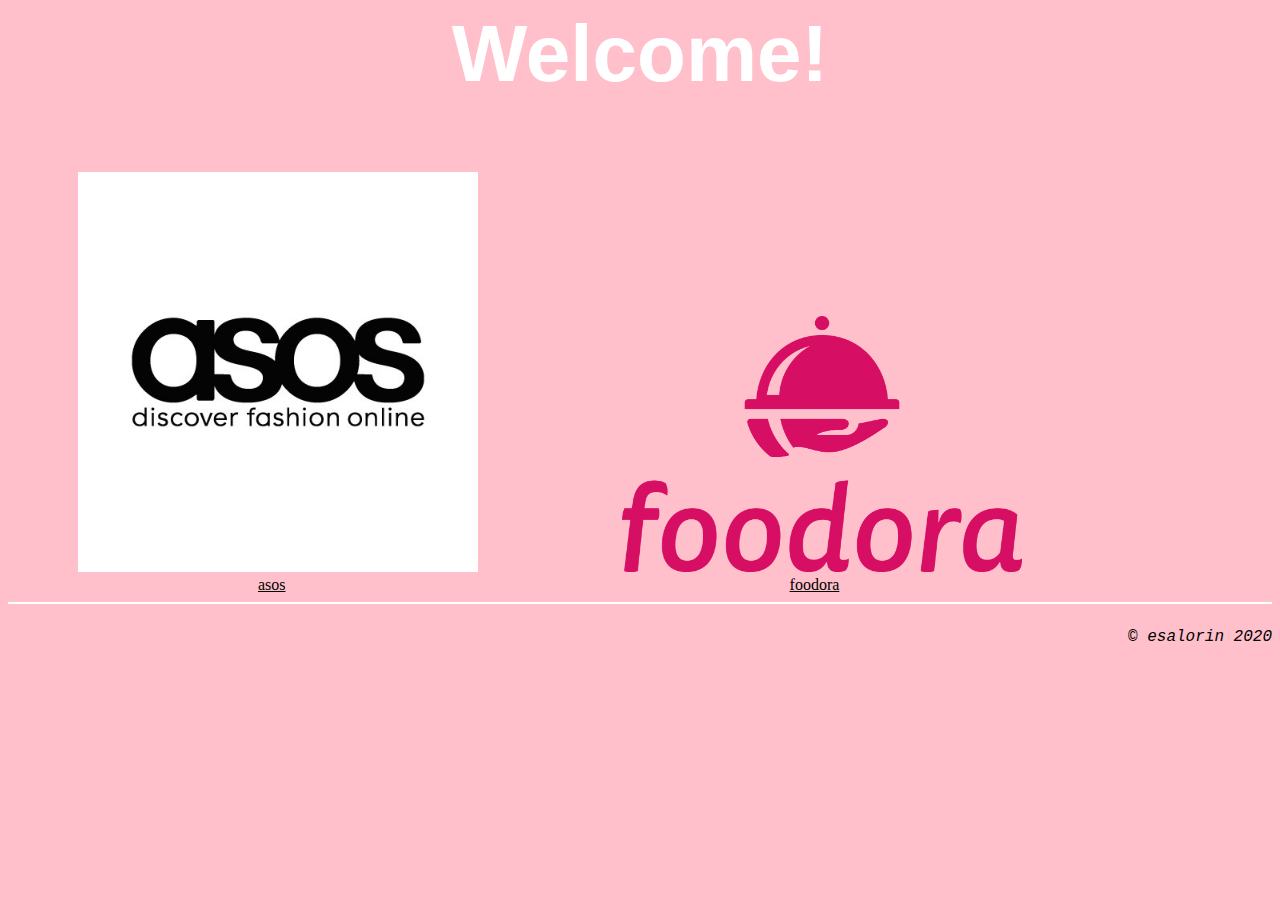
==== d00/ex00/basics.html @ 6a60e5ab "Add files via upload" ====
<HTML>
<HEAD>
	<TITLE>Basics</TITLE>
	<STYLE>
		body {background-color:pink;}
		img {
			margin: auto 70px;
   	 		width: 400px;
    		height: auto;
			}
		H1 {
			color:white;
			text-align: center;
			font-size: 80px;
			font-family: "Lucida Sans Unicode", "Lucida Grande", sans-serif;
			}
	</STYLE>
</HEAD>
<BODY>

<H1>Welcome!</H1> <BR />
<IMG SRC="Asos-01.jpg">
<IMG SRC="foodora.jpg">
<BR />
<A style="margin-left:250px;color:black;" HREF="https://www.asos.com">asos</A>
<A style="margin-left:500px;color:black;" HREF="https://www.foodora.fi">foodora</A>
<BR />
<HR style="border: 1px solid white;">
<p style="float:right;font-style:italic;font-family:Courier New, Courier, monospace;">© esalorin 2020</p>

</BODY>
</HTML>
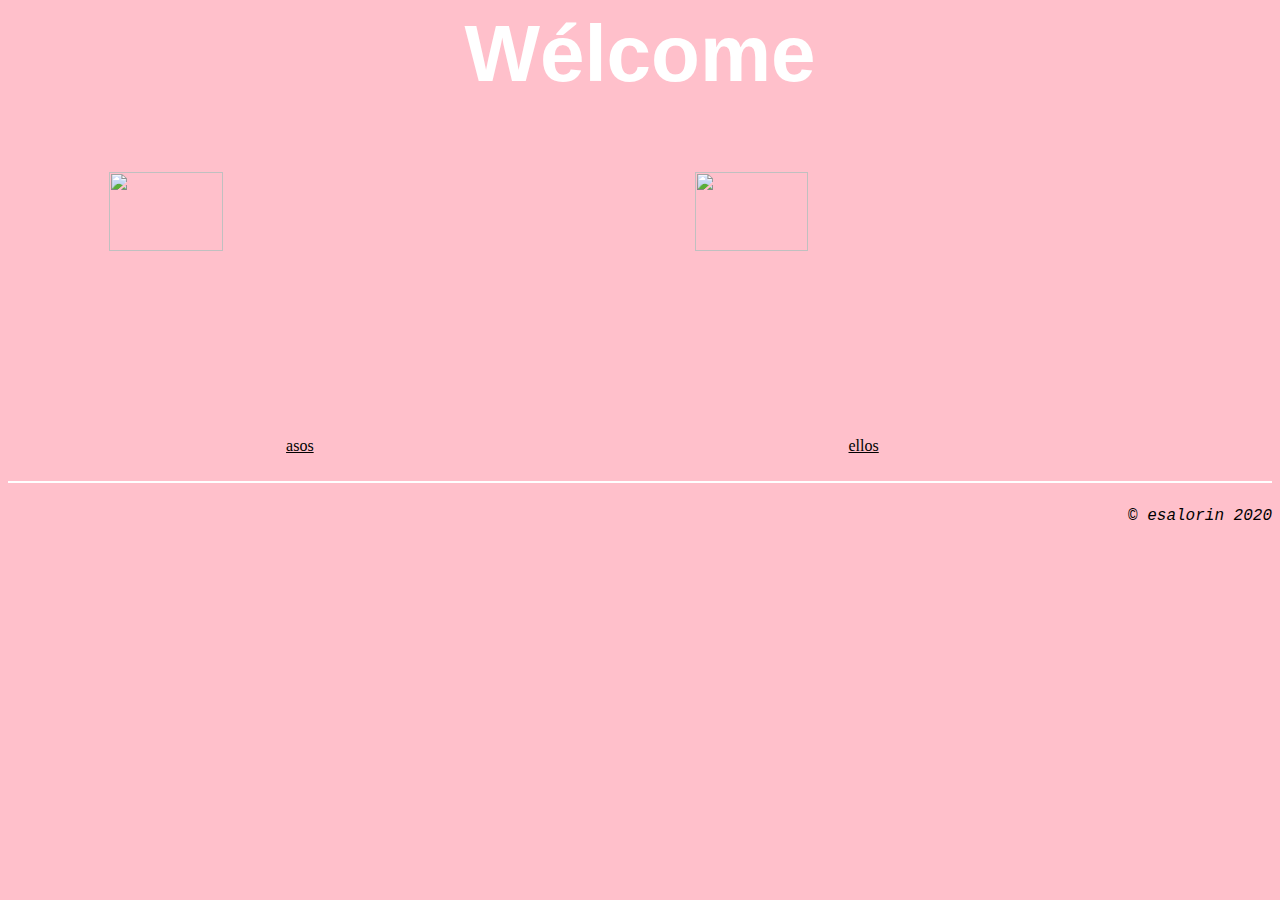
==== commit f9550e97: "d00" ====
--- a/d00/ex00/basics.html
+++ b/d00/ex00/basics.html
@@ -4,10 +4,12 @@
 	<STYLE>
 		body {background-color:pink;}
 		img {
-			margin: auto 70px;
-   	 		width: 400px;
+			margin: auto 8%;
+   	 		width: 30%;
     		height: auto;
 			}
+		div {height: auto;
+			width: auto;}
 		H1 {
 			color:white;
 			text-align: center;
@@ -18,15 +20,17 @@
 </HEAD>
 <BODY>
 
-<H1>Welcome!</H1> <BR />
-<IMG SRC="Asos-01.jpg">
-<IMG SRC="foodora.jpg">
-<BR />
-<A style="margin-left:250px;color:black;" HREF="https://www.asos.com">asos</A>
-<A style="margin-left:500px;color:black;" HREF="https://www.foodora.fi">foodora</A>
-<BR />
-<HR style="border: 1px solid white;">
-<p style="float:right;font-style:italic;font-family:Courier New, Courier, monospace;">© esalorin 2020</p>
+	<H1>Wélcome</H1> <BR />
+	<DIV>
+	<IMG SRC="/Users/esalorin/Asos-01.jpg">
+	<IMG SRC="/Users/esalorin/logo-ellos.jpg">
+	<BR />
+	<A style="margin-left:22%;color:black;" HREF="https://www.asos.com">asos</A>
+	<A style="margin-left:42%;color:black;" HREF="https://www.ellos.fi">ellos</A>
+	</DIV>
+	<BR />
+	<HR style="border: 1px solid white;">
+	<p style="float:right;font-style:italic;font-family:Courier New, Courier, monospace;">&copy; esalorin 2020</p>
 
 </BODY>
 </HTML>